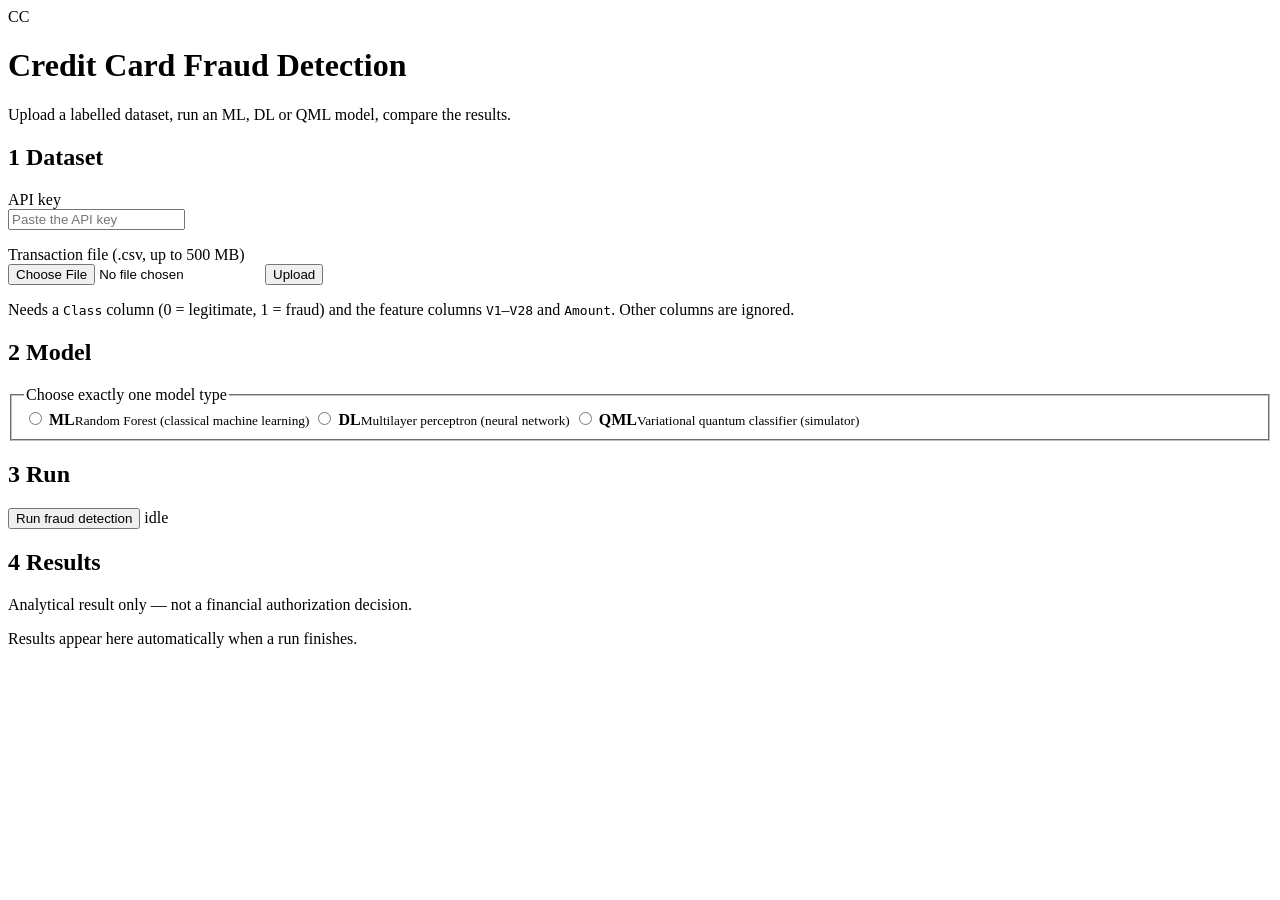
==== client/index.html @ aabe91e3 "S2-04: download predictions as CSV (row, class, probability only) - client/download.js adds a "Downl" ====
<!doctype html>
<html lang="en">
<head>
  <meta charset="utf-8">
  <meta name="viewport" content="width=device-width, initial-scale=1">
  <title>Fraud Detection Workbench</title>
  <link rel="stylesheet" href="/static/style.css">
</head>
<body>
  <header class="topbar">
    <div class="brand">
      <span class="logo" aria-hidden="true">CC</span>
      <div>
        <h1>Credit Card Fraud Detection</h1>
        <p class="subtitle">Upload a labelled dataset, run an ML, DL or QML model, compare the results.</p>
      </div>
    </div>
    <nav class="topnav" id="help-slot"></nav>
  </header>

  <main class="layout">
    <!-- Region 1: dataset upload with the API-key field (REQ-UI-01) -->
    <section class="card" id="upload-region" aria-labelledby="upload-title">
      <h2 id="upload-title"><span class="step">1</span> Dataset</h2>

      <label class="field-label" for="api-key">API key</label>
      <div class="field-row">
        <input id="api-key" type="password" autocomplete="off" spellcheck="false"
               placeholder="Paste the API key" data-testid="api-key">
      </div>
      <p class="field-msg" id="api-key-msg" role="alert" data-testid="api-key-msg"></p>

      <label class="field-label" for="file-input">Transaction file (.csv, up to 500 MB)</label>
      <div class="field-row">
        <input id="file-input" type="file" accept=".csv,text/csv" data-testid="file-input">
        <button id="upload-btn" class="btn" type="button" data-testid="upload-btn">Upload</button>
      </div>
      <p class="hint">Needs a <code>Class</code> column (0 = legitimate, 1 = fraud) and the feature columns
        <code>V1</code>&ndash;<code>V28</code> and <code>Amount</code>. Other columns are ignored.</p>
      <p class="field-msg" id="upload-msg" role="alert" data-testid="upload-msg"></p>
    </section>

    <!-- Region 2: model selection (REQ-FD-06) -->
    <section class="card" id="model-region" aria-labelledby="model-title">
      <h2 id="model-title"><span class="step">2</span> Model</h2>
      <fieldset class="models" data-testid="model-options">
        <legend class="sr-only">Choose exactly one model type</legend>
        <label class="model-option">
          <input type="radio" name="model" value="ml" data-testid="model-ml">
          <span><strong>ML</strong><small>Random Forest (classical machine learning)</small></span>
        </label>
        <label class="model-option">
          <input type="radio" name="model" value="dl" data-testid="model-dl">
          <span><strong>DL</strong><small>Multilayer perceptron (neural network)</small></span>
        </label>
        <label class="model-option">
          <input type="radio" name="model" value="qml" data-testid="model-qml">
          <span><strong>QML</strong><small>Variational quantum classifier (simulator)</small></span>
        </label>
      </fieldset>
      <p class="field-msg" id="model-msg" role="alert" data-testid="model-msg"></p>
    </section>

    <!-- Region 3: run control with live status (REQ-UI-03) -->
    <section class="card" id="run-region" aria-labelledby="run-title">
      <h2 id="run-title"><span class="step">3</span> Run</h2>
      <div class="field-row">
        <button id="run-btn" class="btn btn-primary" type="button" data-testid="run-btn">Run fraud detection</button>
        <span class="badge badge-idle" id="status-badge" data-testid="status-badge">idle</span>
      </div>
      <p class="field-msg" id="run-msg" role="alert" data-testid="run-msg"></p>
      <dl class="facts" id="run-facts"></dl>
    </section>

    <!-- Region 4: results -->
    <section class="card results" id="results-region" aria-labelledby="results-title" data-testid="results-region">
      <h2 id="results-title"><span class="step">4</span> Results</h2>
      <!-- NFR-S02: permanently visible in the results region -->
      <p class="notice" data-testid="analytical-notice">Analytical result only &mdash; not a financial authorization decision.</p>
      <div id="results-body">
        <p class="empty">Results appear here automatically when a run finishes.</p>
      </div>
    </section>
  </main>

  <script src="/static/results.js"></script>
  <script src="/static/download.js"></script>
  <script src="/static/app.js"></script>
</body>
</html>
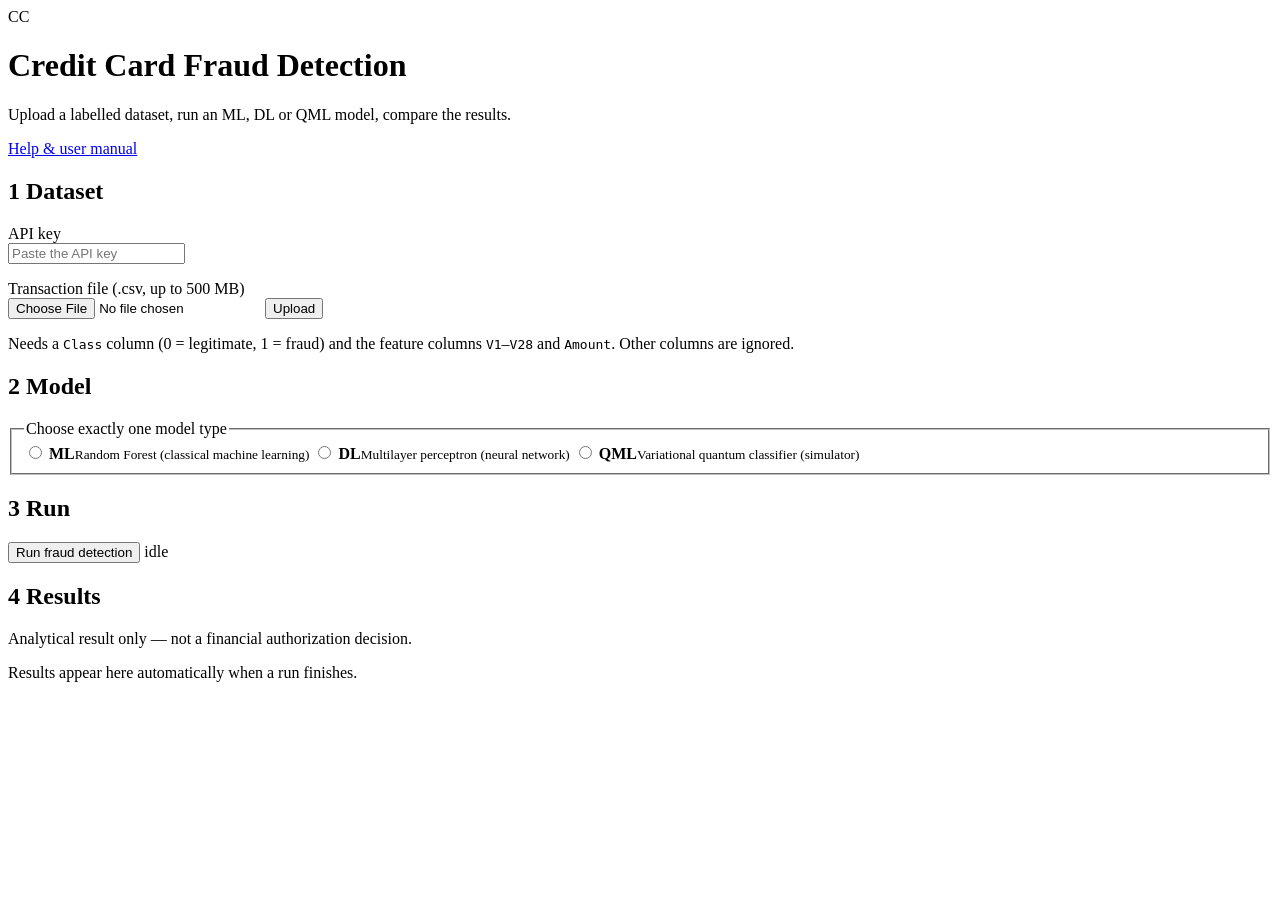
==== commit 99098c05: "S2-05: help link, user manual page, single stylesheet, 1280x720 layout - "Help & user manual" link i" ====
--- a/client/index.html
+++ b/client/index.html
@@ -15,7 +15,11 @@
         <p class="subtitle">Upload a labelled dataset, run an ML, DL or QML model, compare the results.</p>
       </div>
     </div>
-    <nav class="topnav" id="help-slot"></nav>
+    <!-- REQ-UI-04: help link visible in every page state; opens the user manual in a new tab
+         so the page (and the API key held in memory) is not lost -->
+    <nav class="topnav" id="help-slot">
+      <a href="/static/help.html" target="_blank" rel="noopener" data-testid="help-link">Help &amp; user manual</a>
+    </nav>
   </header>
 
   <main class="layout">
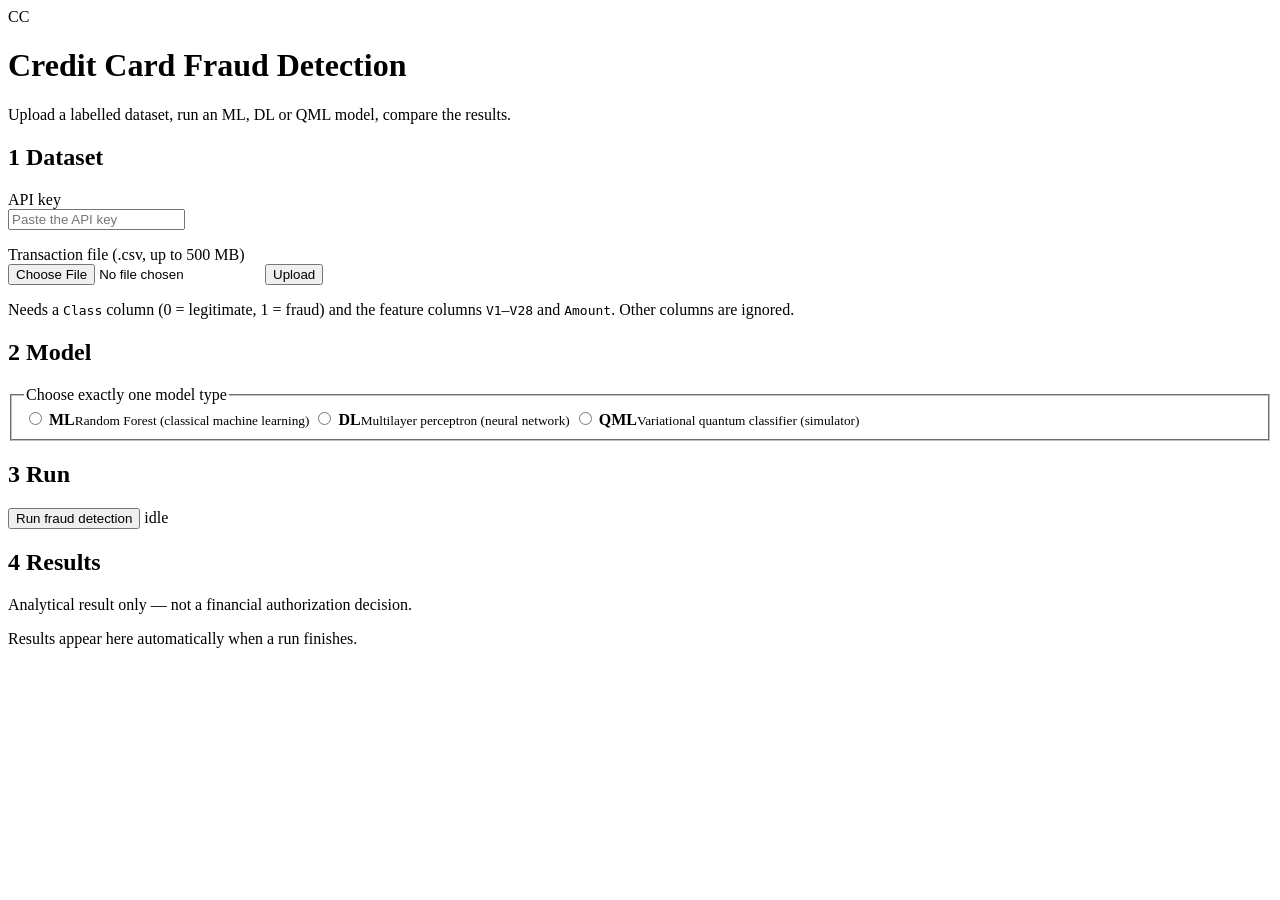
==== commit 5b63232c: "Merge aabe91e3fc4f51a38a9660a71936f07af3eb5d6f into 2ce9b13adddfa24fc6ad812a5352a7b7e3734dda" ====
--- a/client/index.html
+++ b/client/index.html
@@ -15,11 +15,7 @@
         <p class="subtitle">Upload a labelled dataset, run an ML, DL or QML model, compare the results.</p>
       </div>
     </div>
-    <!-- REQ-UI-04: help link visible in every page state; opens the user manual in a new tab
-         so the page (and the API key held in memory) is not lost -->
-    <nav class="topnav" id="help-slot">
-      <a href="/static/help.html" target="_blank" rel="noopener" data-testid="help-link">Help &amp; user manual</a>
-    </nav>
+    <nav class="topnav" id="help-slot"></nav>
   </header>
 
   <main class="layout">
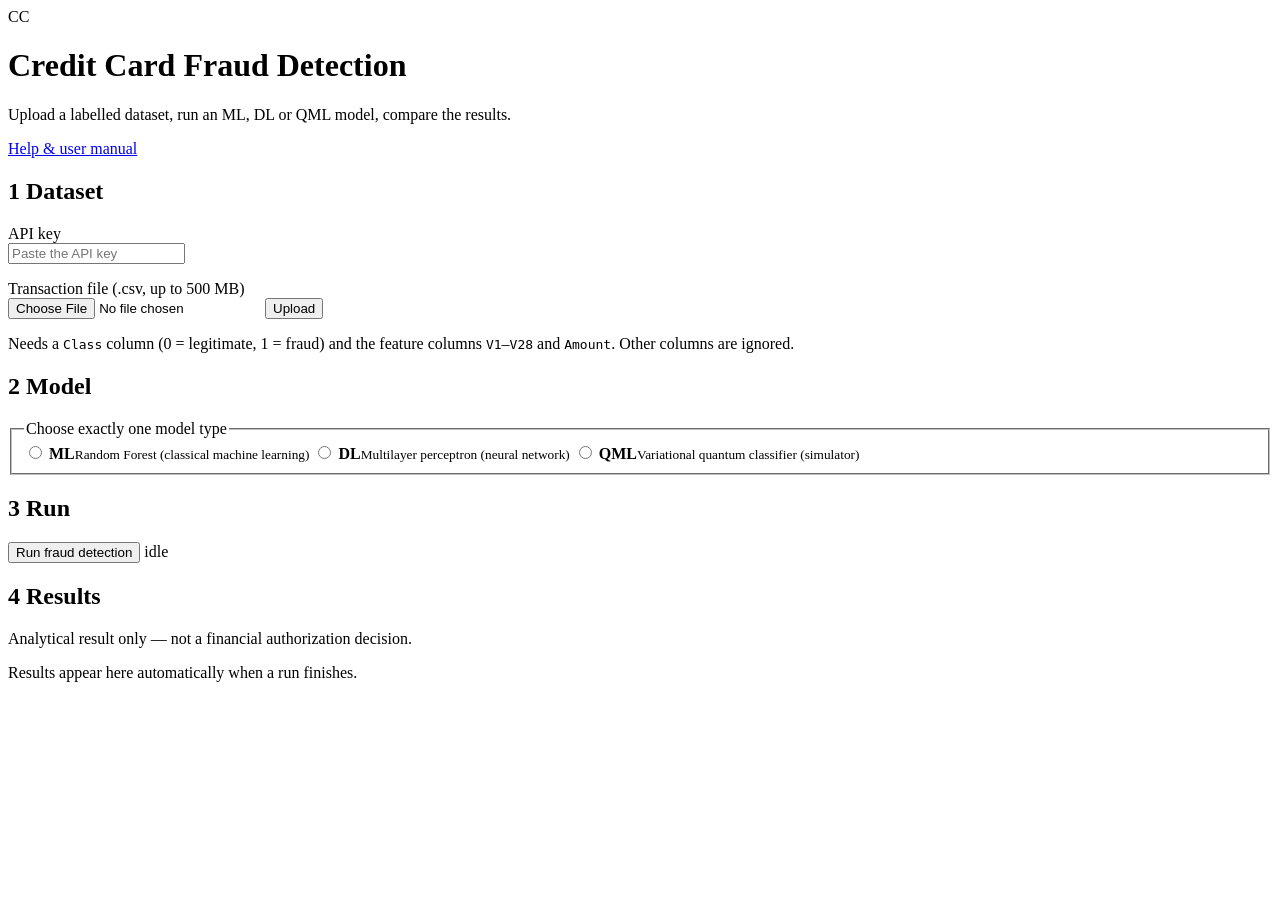
==== commit 1160c78c: "Merge 99098c05d59047f34a1e2bc0b662db98a3b6916b into 2ce9b13adddfa24fc6ad812a5352a7b7e3734dda" ====
--- a/client/index.html
+++ b/client/index.html
@@ -15,7 +15,11 @@
         <p class="subtitle">Upload a labelled dataset, run an ML, DL or QML model, compare the results.</p>
       </div>
     </div>
-    <nav class="topnav" id="help-slot"></nav>
+    <!-- REQ-UI-04: help link visible in every page state; opens the user manual in a new tab
+         so the page (and the API key held in memory) is not lost -->
+    <nav class="topnav" id="help-slot">
+      <a href="/static/help.html" target="_blank" rel="noopener" data-testid="help-link">Help &amp; user manual</a>
+    </nav>
   </header>
 
   <main class="layout">
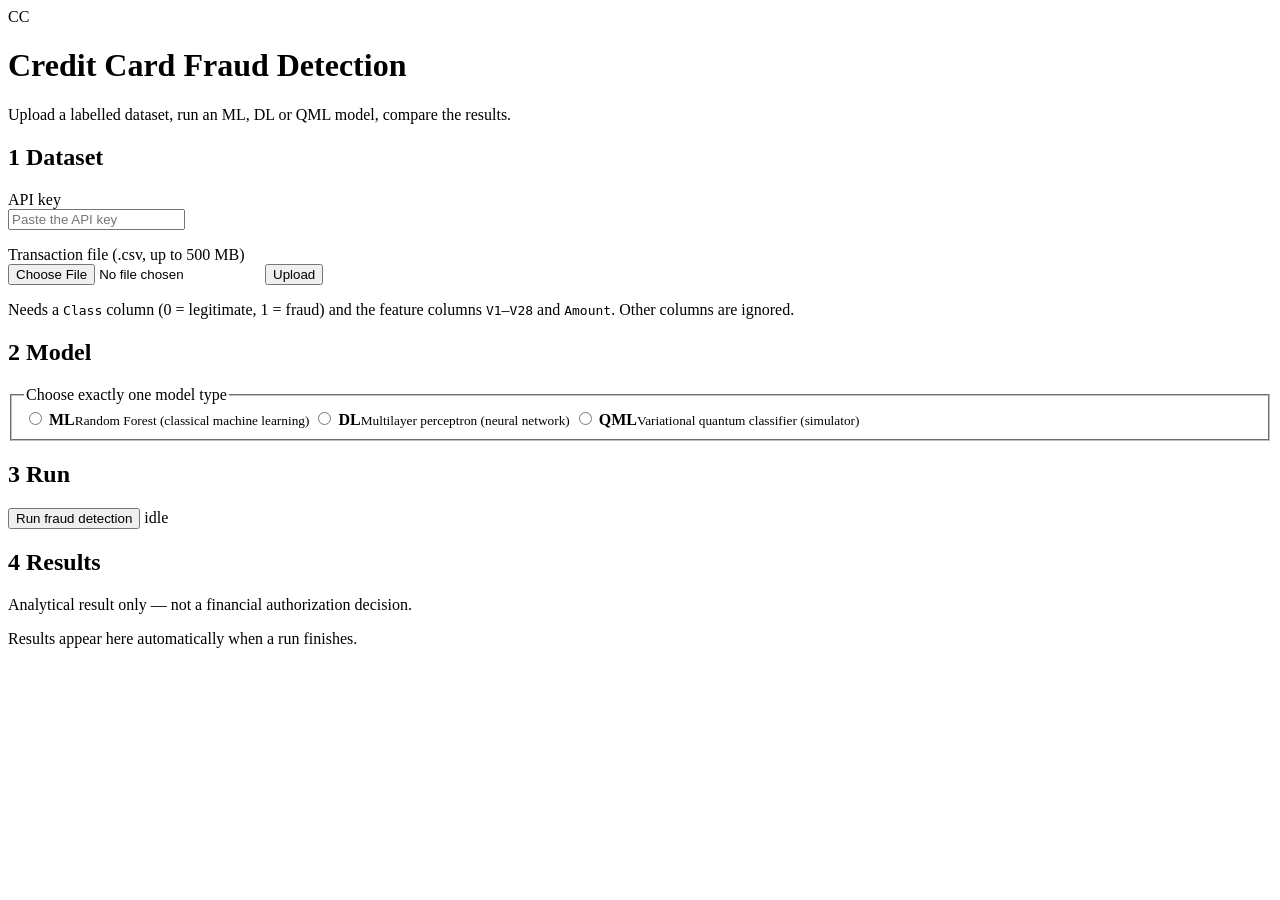
==== commit 56f44dab: "S2-04: download predictions as CSV (row, class, probability only) - client/download.js adds a "Downl" ====
--- a/client/index.html
+++ b/client/index.html
@@ -15,11 +15,7 @@
         <p class="subtitle">Upload a labelled dataset, run an ML, DL or QML model, compare the results.</p>
       </div>
     </div>
-    <!-- REQ-UI-04: help link visible in every page state; opens the user manual in a new tab
-         so the page (and the API key held in memory) is not lost -->
-    <nav class="topnav" id="help-slot">
-      <a href="/static/help.html" target="_blank" rel="noopener" data-testid="help-link">Help &amp; user manual</a>
-    </nav>
+    <nav class="topnav" id="help-slot"></nav>
   </header>
 
   <main class="layout">
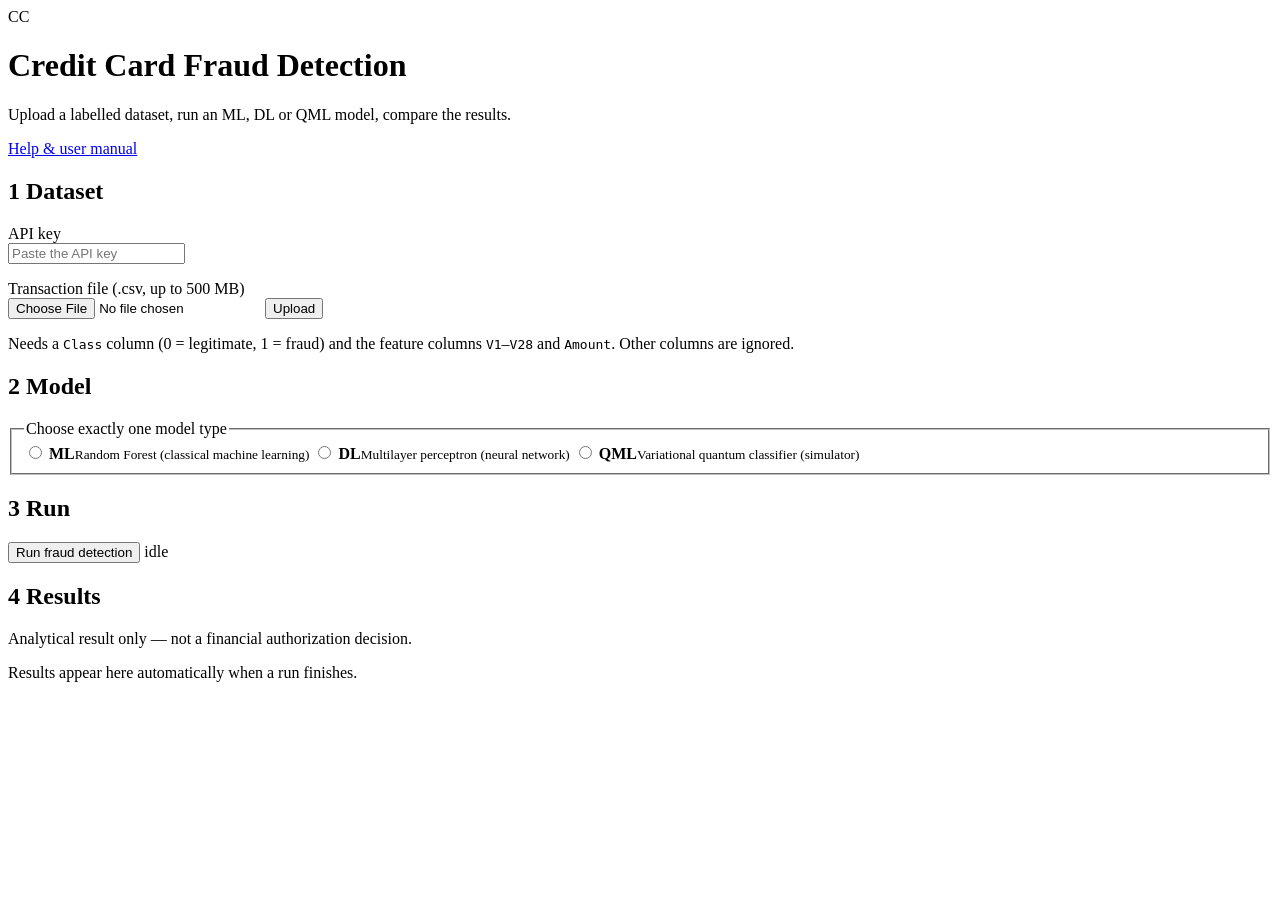
==== commit 116fa73a: "S2-05: help link, user manual page, single stylesheet, 1280x720 layout - "Help & user manual" link i" ====
--- a/client/index.html
+++ b/client/index.html
@@ -15,7 +15,11 @@
         <p class="subtitle">Upload a labelled dataset, run an ML, DL or QML model, compare the results.</p>
       </div>
     </div>
-    <nav class="topnav" id="help-slot"></nav>
+    <!-- REQ-UI-04: help link visible in every page state; opens the user manual in a new tab
+         so the page (and the API key held in memory) is not lost -->
+    <nav class="topnav" id="help-slot">
+      <a href="/static/help.html" target="_blank" rel="noopener" data-testid="help-link">Help &amp; user manual</a>
+    </nav>
   </header>
 
   <main class="layout">
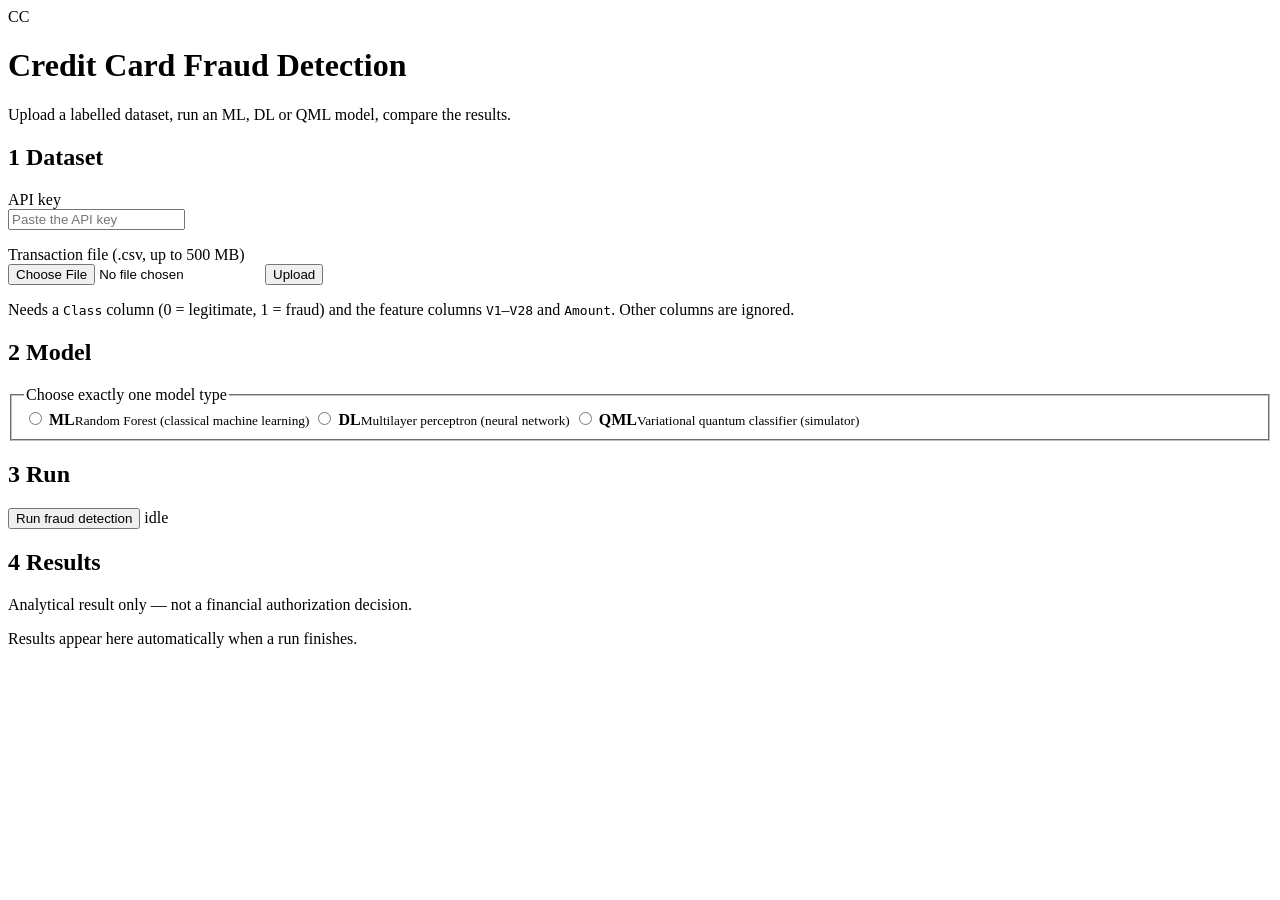
==== commit 4755c0db: "Merge pull request #68 from AMAN-PRIYANSH/phase2/S2-04-csv-download [S2-04] Download predictions as " ====
--- a/client/index.html
+++ b/client/index.html
@@ -15,11 +15,7 @@
         <p class="subtitle">Upload a labelled dataset, run an ML, DL or QML model, compare the results.</p>
       </div>
     </div>
-    <!-- REQ-UI-04: help link visible in every page state; opens the user manual in a new tab
-         so the page (and the API key held in memory) is not lost -->
-    <nav class="topnav" id="help-slot">
-      <a href="/static/help.html" target="_blank" rel="noopener" data-testid="help-link">Help &amp; user manual</a>
-    </nav>
+    <nav class="topnav" id="help-slot"></nav>
   </header>
 
   <main class="layout">
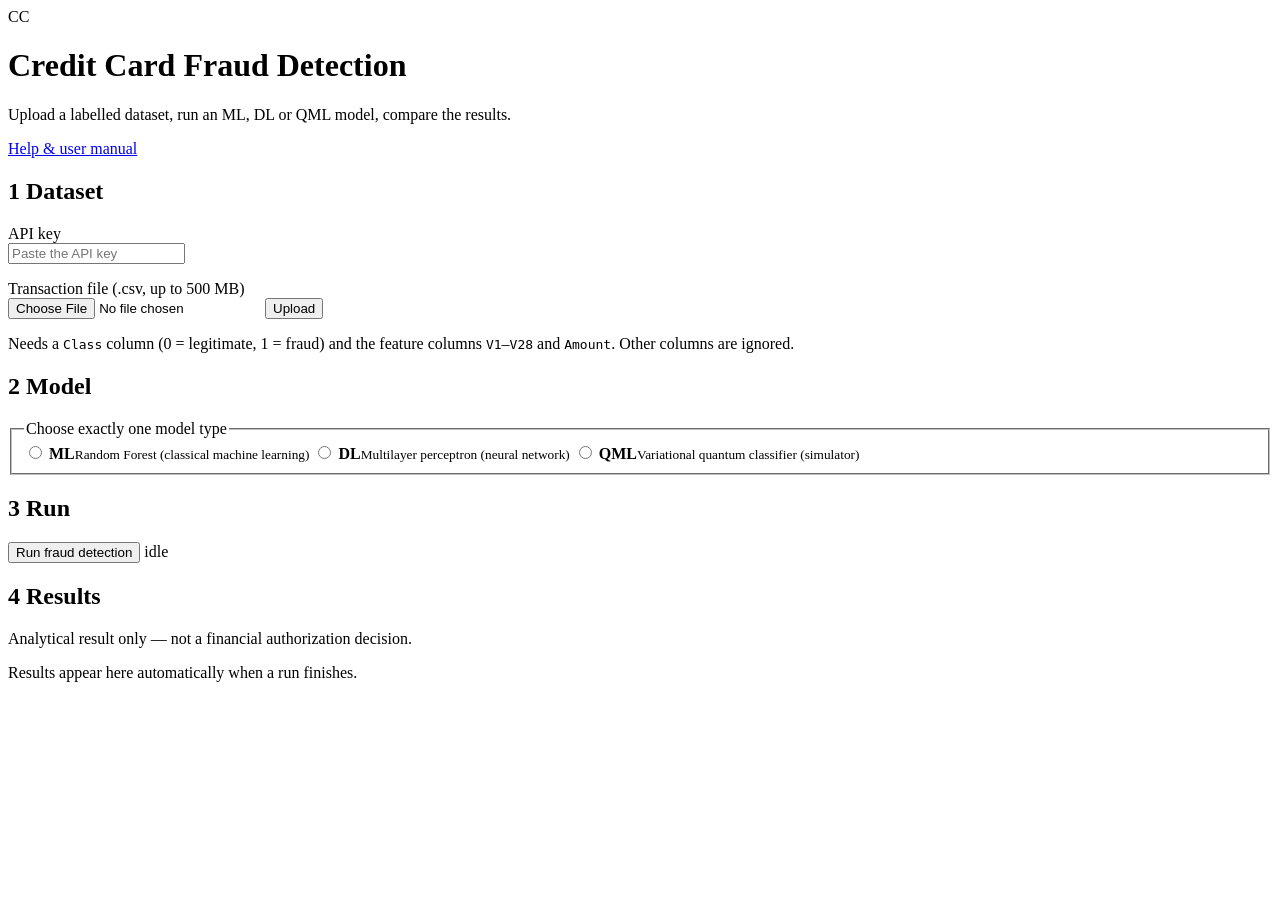
==== commit 10a49b4c: "Merge pull request #69 from AMAN-PRIYANSH/phase2/S2-05-help-manual [S2-05] Help link, user manual pa" ====
--- a/client/index.html
+++ b/client/index.html
@@ -15,7 +15,11 @@
         <p class="subtitle">Upload a labelled dataset, run an ML, DL or QML model, compare the results.</p>
       </div>
     </div>
-    <nav class="topnav" id="help-slot"></nav>
+    <!-- REQ-UI-04: help link visible in every page state; opens the user manual in a new tab
+         so the page (and the API key held in memory) is not lost -->
+    <nav class="topnav" id="help-slot">
+      <a href="/static/help.html" target="_blank" rel="noopener" data-testid="help-link">Help &amp; user manual</a>
+    </nav>
   </header>
 
   <main class="layout">
